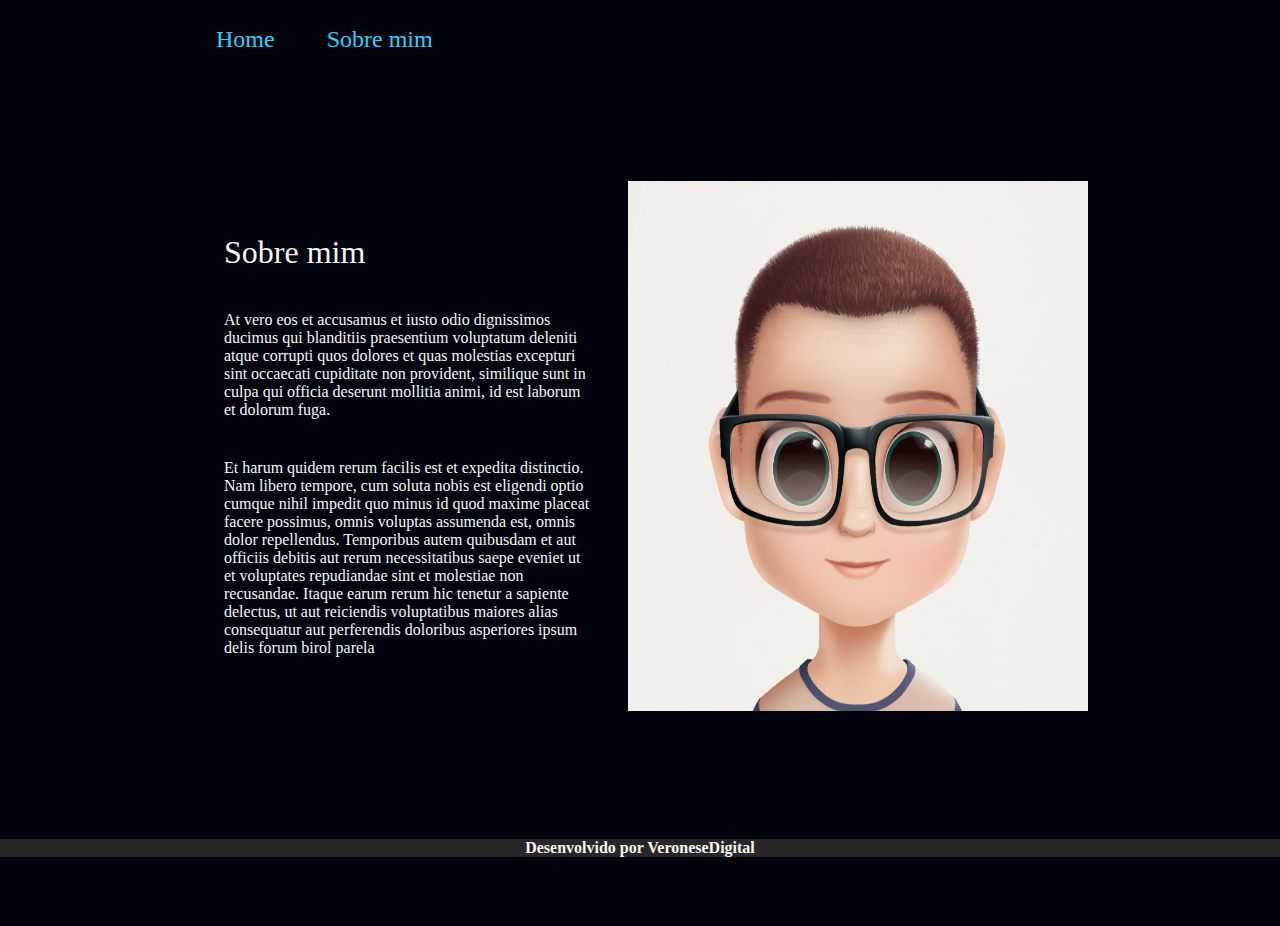
==== sobreMim.html @ e1ef0c9c "versao inicial" ====
<!DOCTYPE html>
<html lang="en">
<head>
    <meta charset="UTF-8">
    <meta name="viewport" content="width=device-width, initial-scale=1.0">
    <title>Sobre mim</title>
    <link rel="stylesheet" href="./styles/styles.css" ; 
</head>
<body>
    <header class="cabecalho">
        <nav class="cabecalho_menu">
            <a class="menu__link" href="../index.html">Home</a>
            <a class="menu__link" href="sobreMim.html">Sobre mim</a>
        </nav>
    </header>
    <main class="apresentacao">
        <section class="apresentacao__conteudo">
            <h1 class="apresentacao__cabecalho">Sobre mim</h1>
            <p class="apresentacao__paragrafo">At vero eos et accusamus et iusto odio dignissimos ducimus qui blanditiis praesentium voluptatum deleniti atque corrupti quos dolores et quas molestias excepturi sint occaecati cupiditate non provident, similique sunt in culpa qui officia deserunt mollitia animi, id est laborum et dolorum fuga.</p>
            <p class="apresentacao__paragrafo">Et harum quidem rerum facilis est et expedita distinctio. Nam libero tempore, cum soluta nobis est eligendi optio cumque nihil impedit quo minus id quod maxime placeat facere possimus, omnis voluptas assumenda est, omnis dolor repellendus. Temporibus autem quibusdam et aut officiis debitis aut rerum necessitatibus saepe eveniet ut et voluptates repudiandae sint et molestiae non recusandae. Itaque earum rerum hic tenetur a sapiente delectus, ut aut reiciendis voluptatibus maiores alias consequatur aut perferendis doloribus asperiores ipsum delis forum birol parela </p>
        </section>
        <img class="apresentacao__imagem" src="/assets/sobre_mim_foto.png" alt="Imagem do Nivaldo" />
    </main>
    <footer class="rodape">
        <h3 class="rodape__texto">Desenvolvido por VeroneseDigital</h2>
    </footer>
</body>
</html>
---- styles/styles.css ----
*{
    margin: 0;
    padding: 0;
}

:root {
    --branco-padrao: #F6F6F6;
    --azul-strong: #22D4FD;
    --cor-de-fundo: #00030C;  
    --fonte-krona-one: "Krona One";
    --fonte-montserrat: "Montserrat"; 
    --preto-hover: #272727;  
}

body{
    height: 100vh;
    box-sizing: border-box;
    background-color: var(--cor-de-fundo);
    color: var(--branco-padrao)
}

.cabecalho {
    margin: 2% 15%;
    display: flex;
    align-items: center;
    justify-content: space-between; 
}

.cabecalho__menu{
    display: flex;
    gap: 80px;
}

.apresentacao {
    margin: 10% 15%;
    display: flex;
    align-items: center;
    justify-content: space-between;  
}

.apresentacao__conteudo{
    width: 615px;
    display: flex;
    flex-direction: column;
    gap: 40px;
    padding: 0 32px;
}

.apresentacao__cabecalho {
    font-family: var(--fonte-krona-one);
    font-weight: 400;
    font-size: 36;
    color: var(--branco-padrao);
}

.apresentacao__cabecalho strong {
    color: var(--azul-strong);
}

.apresentacao__paragrafo {
    font-family: var(--fonte-montserrat);
    font-weight: 400;
    font-size: 24;
    color: var(--branco-padrao);
}

.apresentacao__redes {
    font-family: var(--fonte-krona-one);
    font-weight: 400;
    font-size: 24;
    color: var(--branco-padrao);
}

.apresentacao__imagem {
    width: 460px;
    height: 530px;
}

.apresentacao__links{
    display: flex;
    flex-direction: column;
    gap: 16px;
    align-items: center;
    justify-content: space-between;
}

.apreentacao__links__link {
    display: flex;
    justify-content: center;
    width: 378px;
    padding: 16px 0;
    border: 1px solid var(--azul-strong);
    border-radius: 5px;
    font-family: var(--fonte-montserrat);
    font-weight: 500;
    font-size: 24;
    color: var(--branco-padrao);
    text-decoration: none;
    text-align: center;
    gap: 16px;
}

.apreentacao__links__link:hover {
    background-color: var(--preto-hover);
}

.menu__link {
    font-family: var(--fonte-montserrat);
    font-size: 24px;
    color: var(--azul-strong);
    text-decoration: none;
    padding: 24px;
}

.menu__link:hover {
    color: var(--branco-padrao);
}

.rodape {
    display: block;
    justify-content: center;
}

.rodape__texto {
    font-family: var(--fonte-montserrat);
    font-size: 16px;
    color: var(--branco-padrao);
    background-color: var(--preto-hover);
    text-align: center;
}
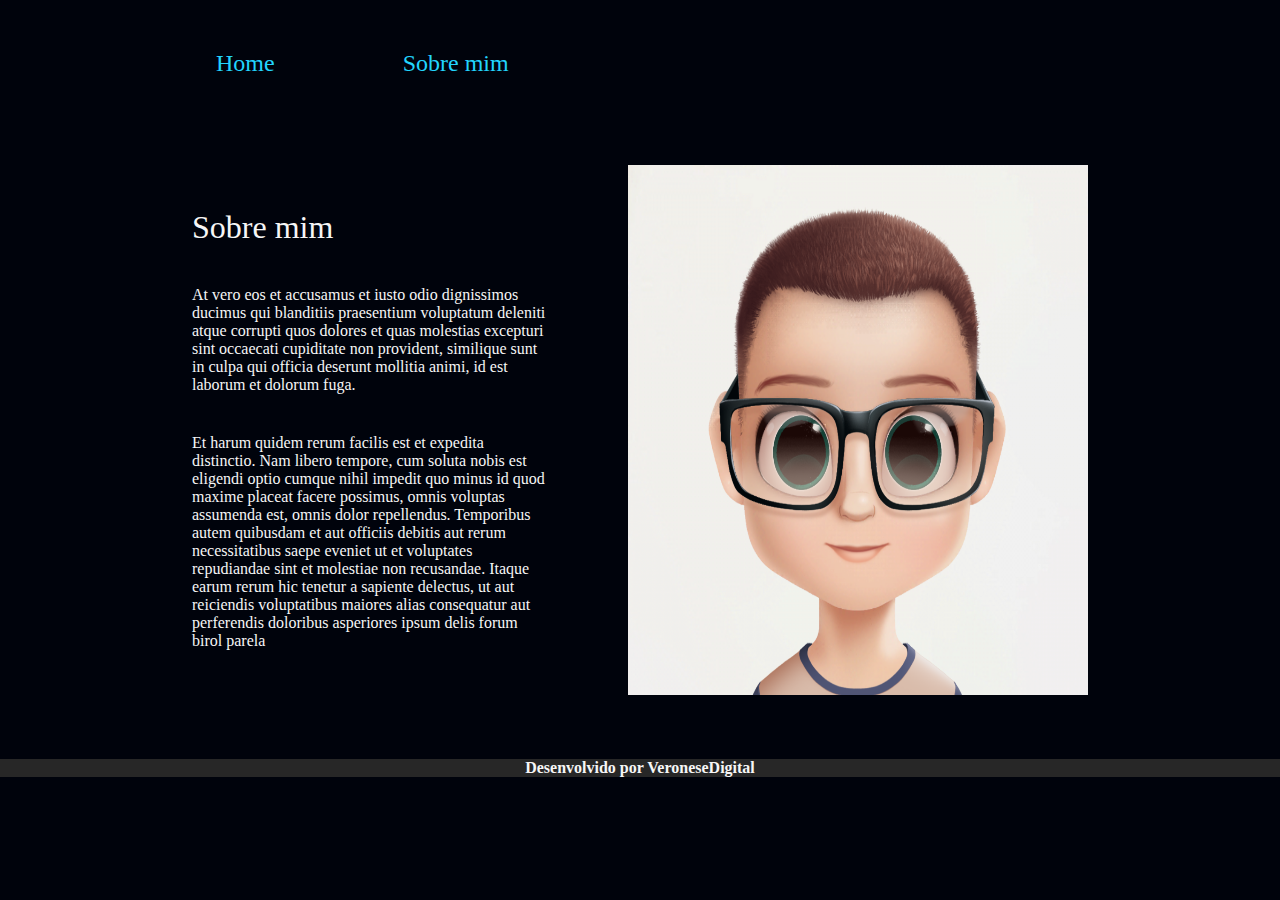
==== commit f173b71f: "versao 27032025 0911" ====
--- a/sobreMim.html
+++ b/sobreMim.html
@@ -8,7 +8,7 @@
 </head>
 <body>
     <header class="cabecalho">
-        <nav class="cabecalho_menu">
+        <nav class="cabecalho__menu">
             <a class="menu__link" href="../index.html">Home</a>
             <a class="menu__link" href="sobreMim.html">Sobre mim</a>
         </nav>
--- a/styles/styles.css
+++ b/styles/styles.css
@@ -20,10 +20,7 @@
 }
 
 .cabecalho {
-    margin: 2% 15%;
-    display: flex;
-    align-items: center;
-    justify-content: space-between; 
+    padding: 2% 0 0 15%;
 }
 
 .cabecalho__menu{
@@ -32,18 +29,18 @@
 }
 
 .apresentacao {
-    margin: 10% 15%;
+    padding: 5% 15%;
     display: flex;
     align-items: center;
-    justify-content: space-between;  
+    justify-content: space-between; 
+    gap: 82px; 
 }
 
 .apresentacao__conteudo{
-    width: 615px;
+    width: 50%;
     display: flex;
     flex-direction: column;
     gap: 40px;
-    padding: 0 32px;
 }
 
 .apresentacao__cabecalho {
@@ -127,4 +124,29 @@
     color: var(--branco-padrao);
     background-color: var(--preto-hover);
     text-align: center;
+}
+
+@media screen and (max-width: 1200px) {
+    .cabecalho {
+        padding: 10%;
+    }
+
+    .cabecalho__menu {
+        justify-content: center;
+    }
+
+    .apresentacao {
+        flex-direction: column-reverse;
+        padding: 5%;
+    }
+
+    .apresentacao__conteudo{
+        width: auto;
+    }
+}
+
+@media screen and (max-width: 500px) {
+    .menu__link {
+        font-size: 16px;
+    }
 }